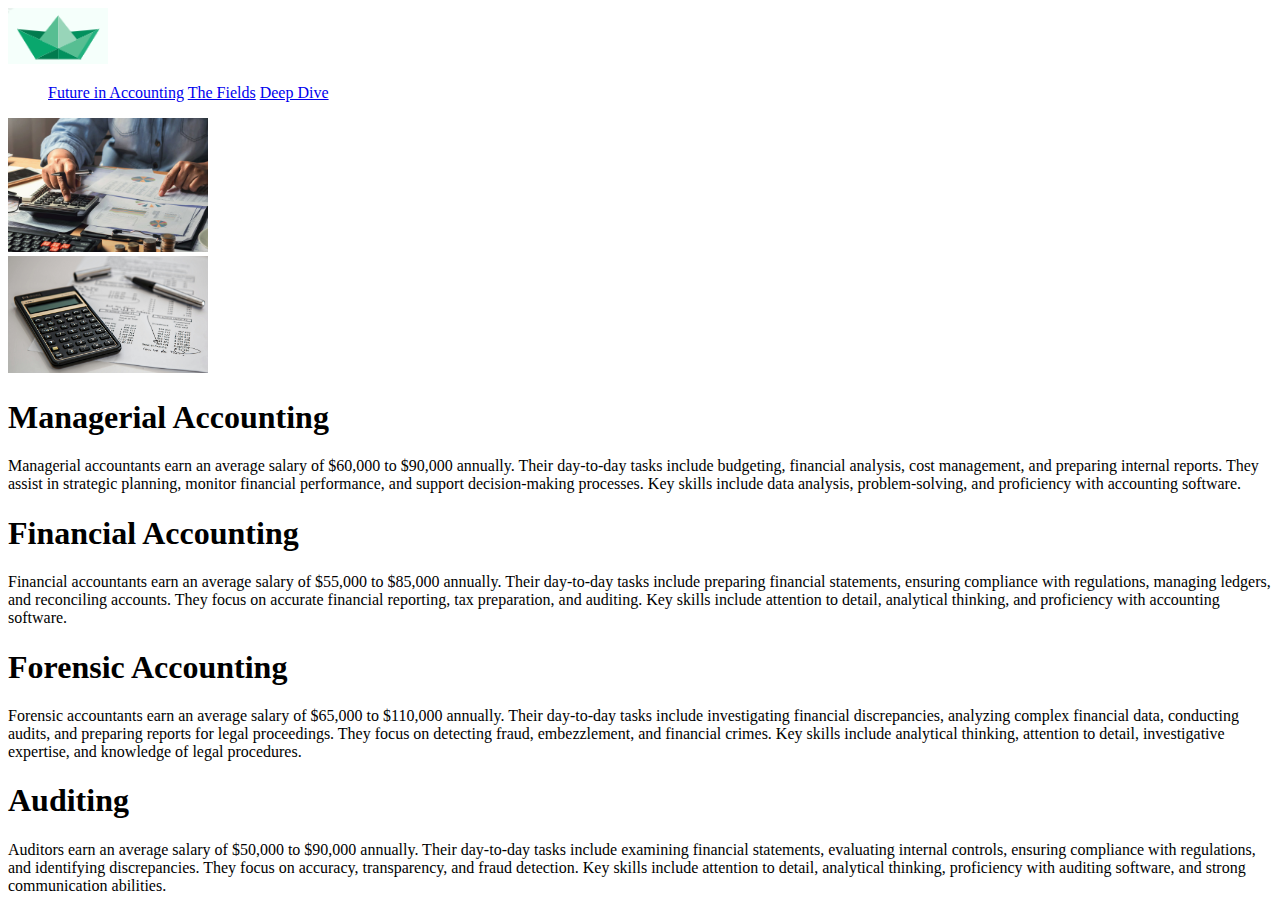
==== deep.html @ 66167fcb "lame" ====
<!DOCTYPE html>
<html lang="en">
<head>
    <meta charset="UTF-8">
    <meta name="viewport" content="width=device-width, initial-scale=1.0">
    <title>Deep Dive</title>
    <link rel="stylesheet" href="styles/deep.css"> 
</head>
<body>
<header>
    <a>
        <img
        src="images/Screenshot 2024-06-05 105020.png" width="100px"
        alt="Logo"
        />
    </a>
    <nav>
        <ul>
            <a href="home.html">Future in Accounting</a>
            <a href="fields.html">The Fields</a>
            <a href="deep.html">Deep Dive</a>
        </ul>
    </nav>
</header> 
<main>
    <section class="image-five">
        <img
        src="images/img5.jpg" width="200px"
        alt="Image five"
        />
    </section>
    <section class="image-six">
        <img
        src="images/img6.jpg" width="200px"
        alt="Image six"
        />
    </section>
    <section class="managerial">
        <h1>Managerial Accounting</h1>
        <p>Managerial accountants earn an average salary of $60,000 to $90,000 annually. Their day-to-day tasks include budgeting, financial analysis, cost management, and preparing internal reports. They assist in strategic planning, monitor financial performance, and support decision-making processes. Key skills include data analysis, problem-solving, and proficiency with accounting software.
        </p>
    </section>
    <section class="financial">
        <h1>Financial Accounting</h1>
        <p>Financial accountants earn an average salary of $55,000 to $85,000 annually. Their day-to-day tasks include preparing financial statements, ensuring compliance with regulations, managing ledgers, and reconciling accounts. They focus on accurate financial reporting, tax preparation, and auditing. Key skills include attention to detail, analytical thinking, and proficiency with accounting software.
        </p>
    </section>
    <section class="forensic">
        <h1>Forensic Accounting</h1>
        <p>Forensic accountants earn an average salary of $65,000 to $110,000 annually. Their day-to-day tasks include investigating financial discrepancies, analyzing complex financial data, conducting audits, and preparing reports for legal proceedings. They focus on detecting fraud, embezzlement, and financial crimes. Key skills include analytical thinking, attention to detail, investigative expertise, and knowledge of legal procedures.
        </p>
    </section>
    <section class="auditing">
        <h1>Auditing</h1>
        <p>Auditors earn an average salary of $50,000 to $90,000 annually. Their day-to-day tasks include examining financial statements, evaluating internal controls, ensuring compliance with regulations, and identifying discrepancies. They focus on accuracy, transparency, and fraud detection. Key skills include attention to detail, analytical thinking, proficiency with auditing software, and strong communication abilities.</p>
    </section>
</body>
</html>
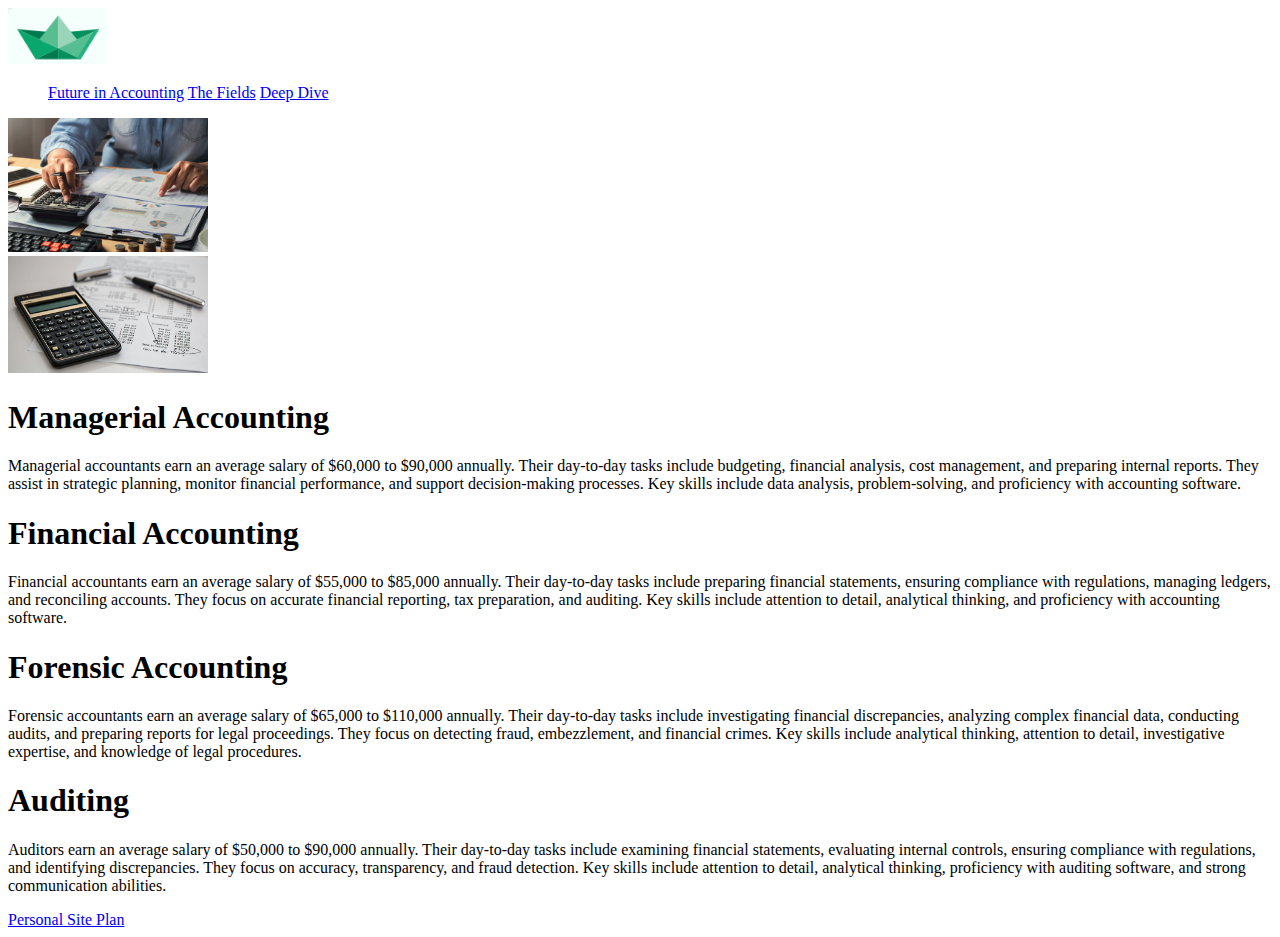
==== commit 40aa7497: "added footer" ====
--- a/deep.html
+++ b/deep.html
@@ -16,7 +16,7 @@
     </a>
     <nav>
         <ul>
-            <a href="home.html">Future in Accounting</a>
+            <a href="index.html">Future in Accounting</a>
             <a href="fields.html">The Fields</a>
             <a href="deep.html">Deep Dive</a>
         </ul>
@@ -54,5 +54,9 @@
         <h1>Auditing</h1>
         <p>Auditors earn an average salary of $50,000 to $90,000 annually. Their day-to-day tasks include examining financial statements, evaluating internal controls, ensuring compliance with regulations, and identifying discrepancies. They focus on accuracy, transparency, and fraud detection. Key skills include attention to detail, analytical thinking, proficiency with auditing software, and strong communication abilities.</p>
     </section>
+</main>
+<footer>
+    <a href="planning/personal-site-plan.html">Personal Site Plan</a>
+</footer>
 </body>
 </html>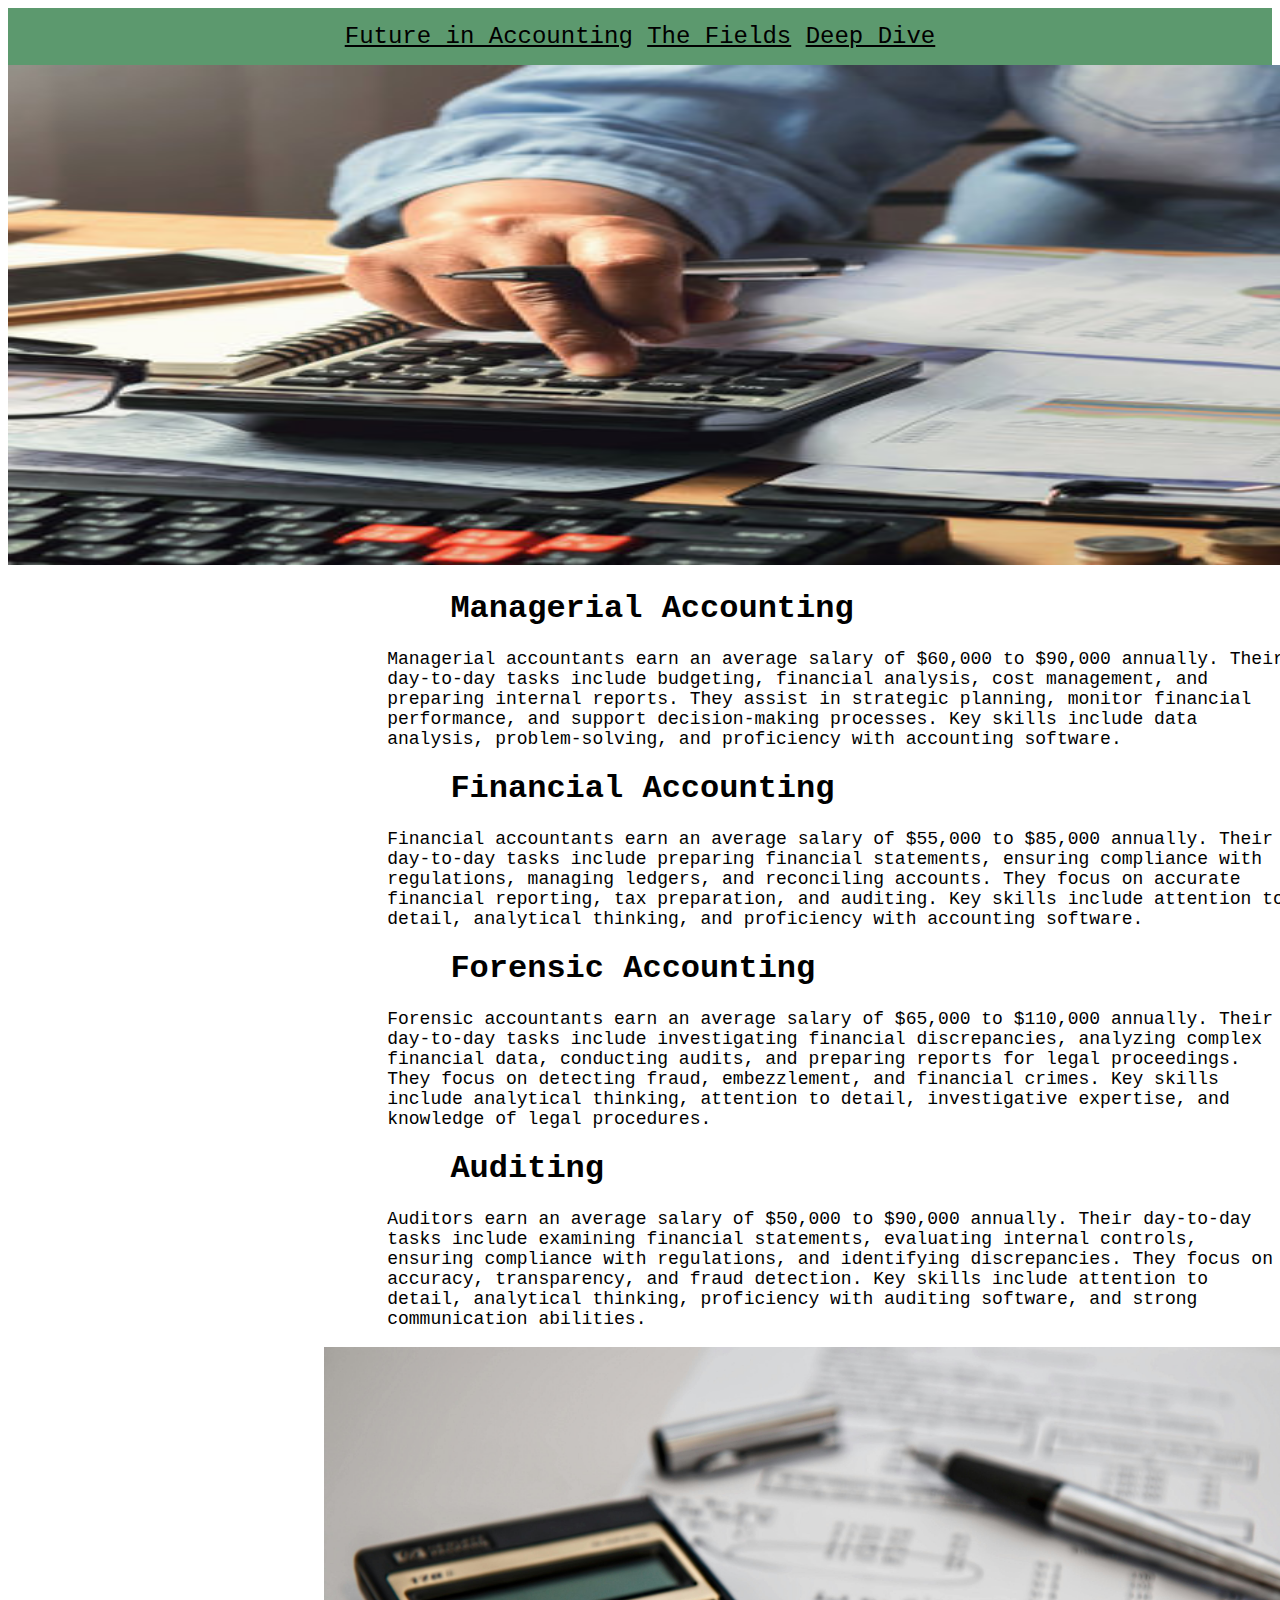
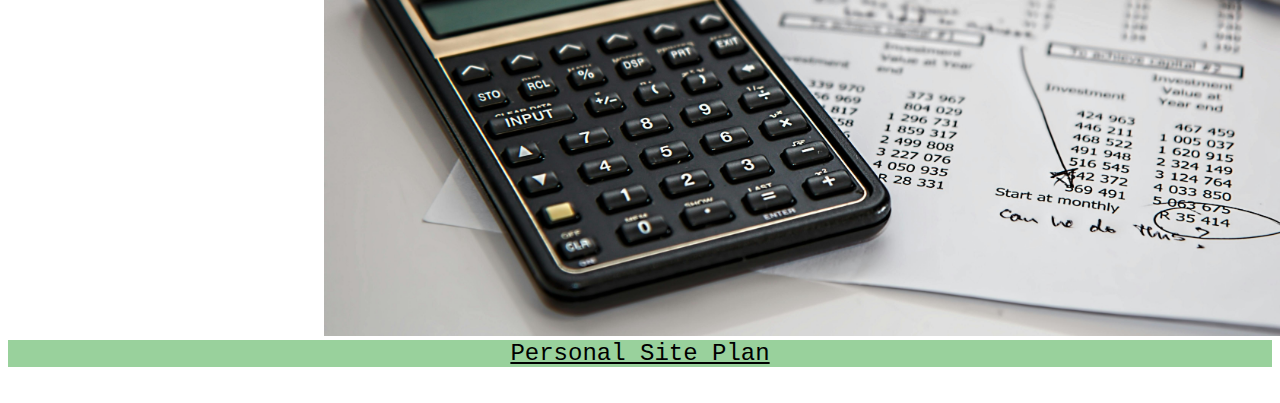
==== commit 63ddfc40: "page 3" ====
--- a/deep.html
+++ b/deep.html
@@ -8,54 +8,43 @@
 </head>
 <body>
 <header>
-    <a>
-        <img
-        src="images/Screenshot 2024-06-05 105020.png" width="100px"
-        alt="Logo"
-        />
-    </a>
     <nav>
-        <ul>
-            <a href="index.html">Future in Accounting</a>
-            <a href="fields.html">The Fields</a>
-            <a href="deep.html">Deep Dive</a>
-        </ul>
+        <a href="index.html">Future in Accounting</a>
+        <a href="fields.html">The Fields</a>
+        <a href="deep.html">Deep Dive</a>
     </nav>
 </header> 
 <main>
     <section class="image-five">
         <img
-        src="images/img5.jpg" width="200px"
+        src="images/img5.jpg" 
+        width="2000"
+        height="500"
         alt="Image five"
         />
     </section>
+    
+        <h1>Managerial Accounting</h1>
+        <p>Managerial accountants earn an average salary of $60,000 to $90,000 annually. Their day-to-day tasks include budgeting, financial analysis, cost management, and preparing internal reports. They assist in strategic planning, monitor financial performance, and support decision-making processes. Key skills include data analysis, problem-solving, and proficiency with accounting software.</p>
+    
+        <h1>Financial Accounting</h1>
+        <p>Financial accountants earn an average salary of $55,000 to $85,000 annually. Their day-to-day tasks include preparing financial statements, ensuring compliance with regulations, managing ledgers, and reconciling accounts. They focus on accurate financial reporting, tax preparation, and auditing. Key skills include attention to detail, analytical thinking, and proficiency with accounting software.</p>
+    
+        <h1>Forensic Accounting</h1>
+        <p>Forensic accountants earn an average salary of $65,000 to $110,000 annually. Their day-to-day tasks include investigating financial discrepancies, analyzing complex financial data, conducting audits, and preparing reports for legal proceedings. They focus on detecting fraud, embezzlement, and financial crimes. Key skills include analytical thinking, attention to detail, investigative expertise, and knowledge of legal procedures.</p>
+    
+        <h1>Auditing</h1>
+        <p>Auditors earn an average salary of $50,000 to $90,000 annually. Their day-to-day tasks include examining financial statements, evaluating internal controls, ensuring compliance with regulations, and identifying discrepancies. They focus on accuracy, transparency, and fraud detection. Key skills include attention to detail, analytical thinking, proficiency with auditing software, and strong communication abilities.</p>
+    
     <section class="image-six">
         <img
-        src="images/img6.jpg" width="200px"
+        src="images/img6.jpg" 
+        width="1000"
         alt="Image six"
         />
     </section>
-    <section class="managerial">
-        <h1>Managerial Accounting</h1>
-        <p>Managerial accountants earn an average salary of $60,000 to $90,000 annually. Their day-to-day tasks include budgeting, financial analysis, cost management, and preparing internal reports. They assist in strategic planning, monitor financial performance, and support decision-making processes. Key skills include data analysis, problem-solving, and proficiency with accounting software.
-        </p>
-    </section>
-    <section class="financial">
-        <h1>Financial Accounting</h1>
-        <p>Financial accountants earn an average salary of $55,000 to $85,000 annually. Their day-to-day tasks include preparing financial statements, ensuring compliance with regulations, managing ledgers, and reconciling accounts. They focus on accurate financial reporting, tax preparation, and auditing. Key skills include attention to detail, analytical thinking, and proficiency with accounting software.
-        </p>
-    </section>
-    <section class="forensic">
-        <h1>Forensic Accounting</h1>
-        <p>Forensic accountants earn an average salary of $65,000 to $110,000 annually. Their day-to-day tasks include investigating financial discrepancies, analyzing complex financial data, conducting audits, and preparing reports for legal proceedings. They focus on detecting fraud, embezzlement, and financial crimes. Key skills include analytical thinking, attention to detail, investigative expertise, and knowledge of legal procedures.
-        </p>
-    </section>
-    <section class="auditing">
-        <h1>Auditing</h1>
-        <p>Auditors earn an average salary of $50,000 to $90,000 annually. Their day-to-day tasks include examining financial statements, evaluating internal controls, ensuring compliance with regulations, and identifying discrepancies. They focus on accuracy, transparency, and fraud detection. Key skills include attention to detail, analytical thinking, proficiency with auditing software, and strong communication abilities.</p>
-    </section>
 </main>
-<footer>
+<footer class="footnav">
     <a href="planning/personal-site-plan.html">Personal Site Plan</a>
 </footer>
 </body>
--- a/styles/deep.css
+++ b/styles/deep.css
@@ -0,0 +1,50 @@
+header {
+    background-color: #5C996E;
+    text-emphasis-color: white;
+}
+.logo-img{
+    padding: 5px;
+}
+a{
+    color: black;
+}
+nav{
+    text-align: center;
+    text-emphasis-color: white;
+    padding: 15px;
+    font-size: x-large;
+    font-family: "Victor Mono", monospace;
+}
+nav a:hover {
+    background-color: lightslategray;
+    padding: 10px;
+    color: white;
+}
+h1{
+    padding-left: 35%;
+    font-size: xx-large;
+    font-family: "Victor Mono", monospace;
+}
+p{
+    width: 900px;
+    font-size: large;
+    padding-left: 30%;
+    font-family: "Cutive Mono", monospace;
+    font-weight: 400;
+
+}
+
+footer{
+    background-color: #99D19C;
+}
+.footnav{
+    text-align: center;
+    font-size: x-large;
+    font-family: "Victor Mono", monospace;
+}
+.image-five{
+    object-fit: cover;
+}
+.image-six{
+    padding-left: 25%;
+}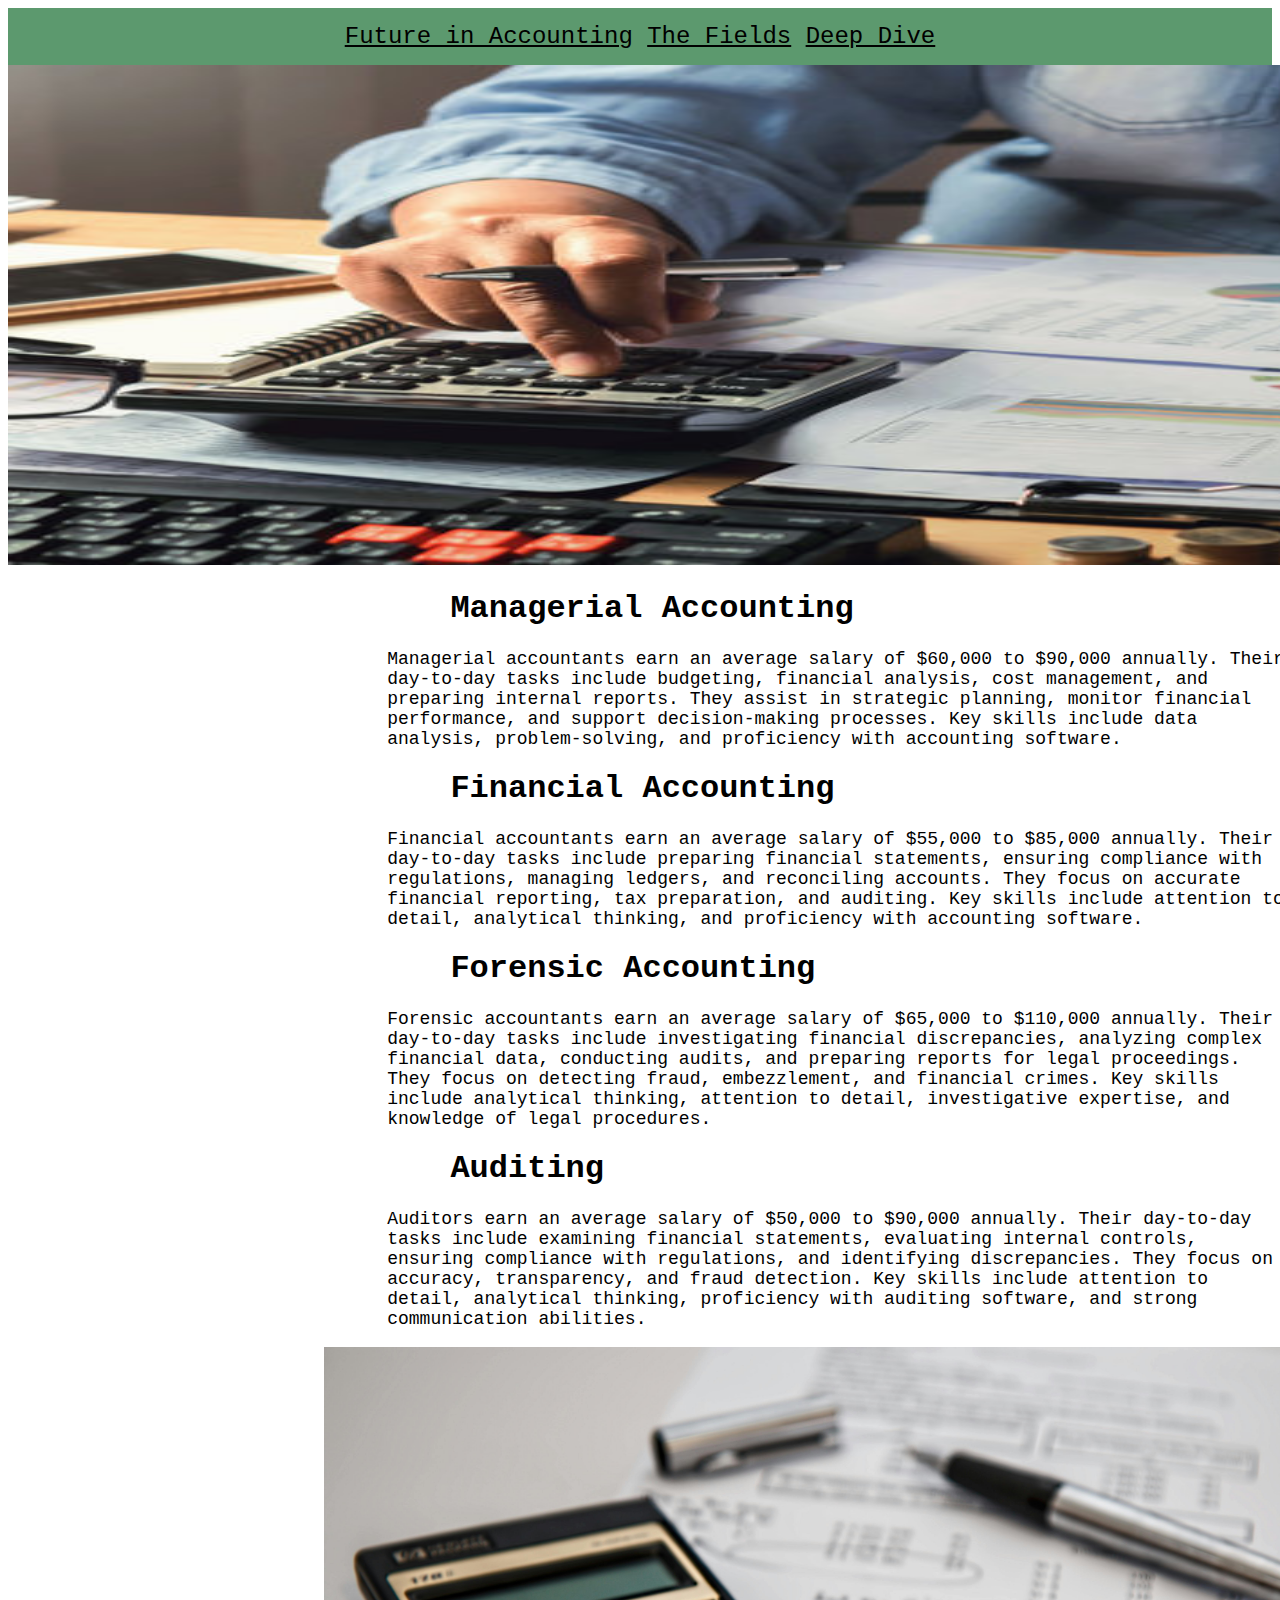
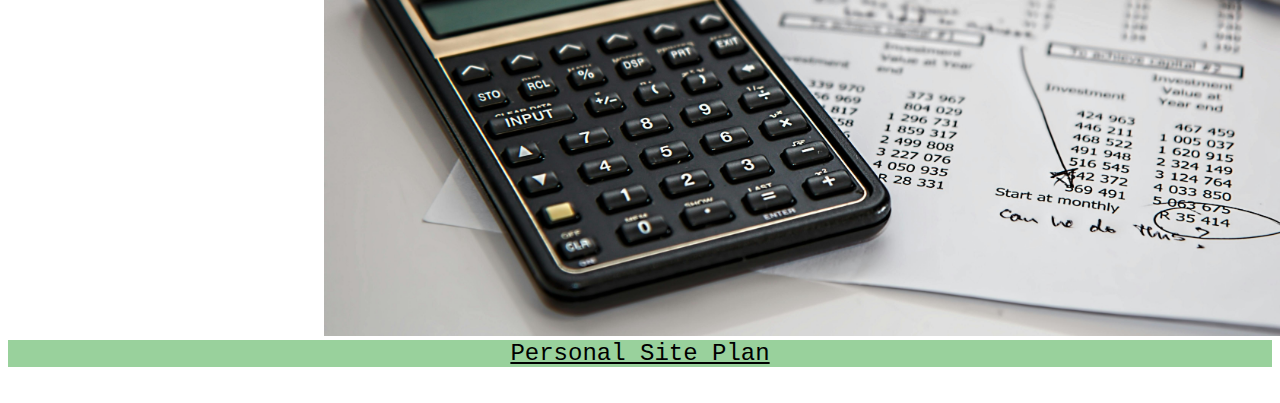
==== commit dea6c610: "img size" ====
--- a/deep.html
+++ b/deep.html
@@ -18,7 +18,7 @@
     <section class="image-five">
         <img
         src="images/img5.jpg" 
-        width="2000"
+        width="1950"
         height="500"
         alt="Image five"
         />
